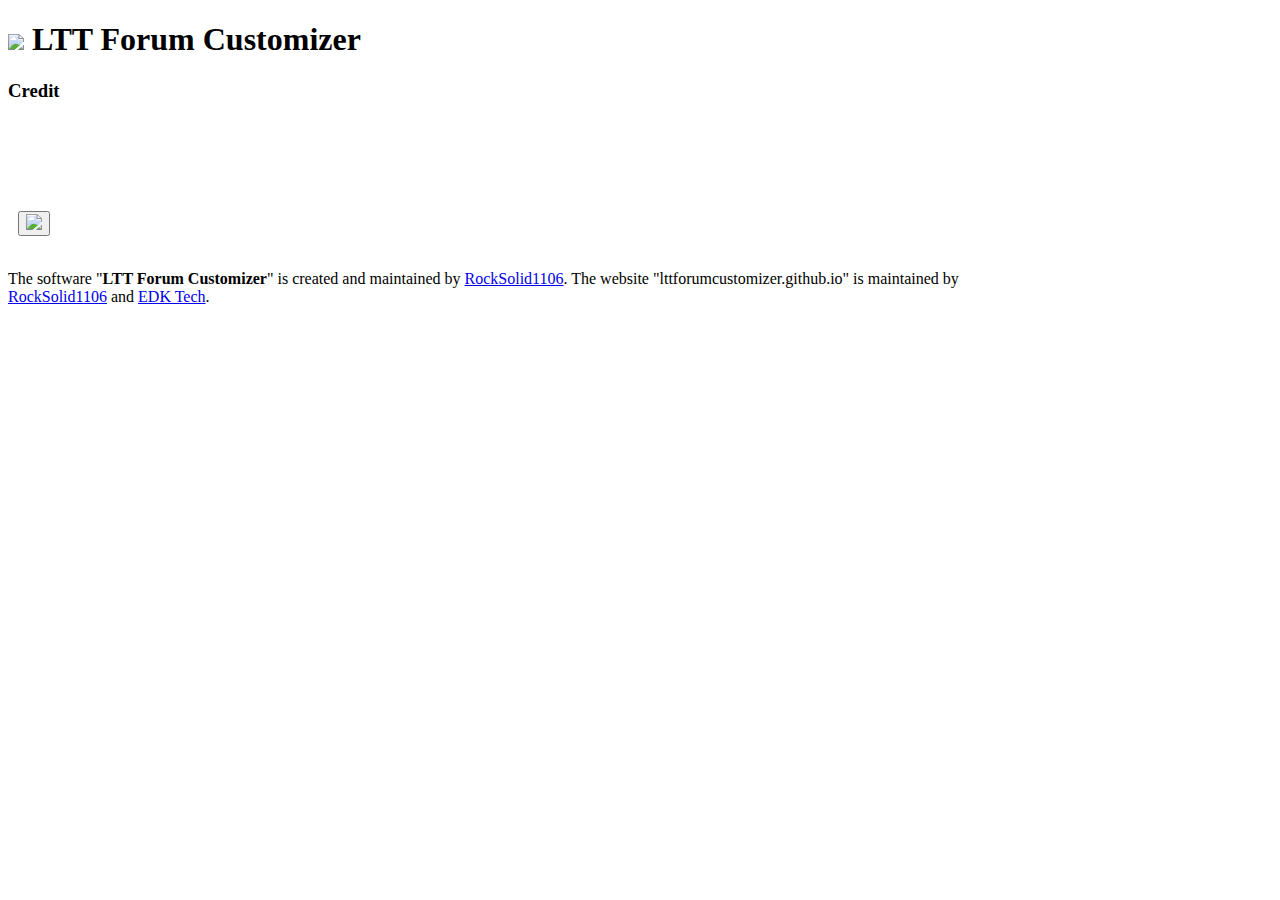
==== credit.html @ 08453104 "Update credit.html" ====
<!DOCTYPE html>
<html>
<head>
	<meta charset="utf-8">
	<meta name="viewport" content="width=device-width, initial-scale=1">
	<title>Credit</title>
	<link rel="stylesheet" type="text/css" href="style.css">

	<!-- icons -->
          <link rel="icon" type="image/png" href="images/logo2.png" sizes="16x16">
          <link rel="icon" type="image/png" href="images/logo2.png" sizes="32x32">
          <link rel="icon" type="image/png" href="images/logo2.png" sizes="96x96">
    <!-- end of icons -->
	
	<!-- Global site tag (gtag.js) - Google Analytics -->
          <script async src="https://www.googletagmanager.com/gtag/js?id=G-VTPRK0QN27"></script>
          <script>
              window.dataLayer = window.dataLayer || [];
              function gtag(){dataLayer.push(arguments);}
              gtag('js', new Date());
              gtag('config', 'G-VTPRK0QN27');
          </script>

</head>
<body>
	<h1 class="major"><img src="images/logo2.png" style="height: 0.85em; font-family: helvetica";> LTT Forum Customizer</h1>
	<h3 class="major">Credit</h3><br><br><br><br><br>
		

    <div style="text-align: left; margin-left: 10px;"><a href="index.html"><button class="back-button"> <img src="images/arrow-left-solid.svg" style="height: 10px;"></span></button></a></div><br>

    <p class="p">
    	The software "<strong>LTT Forum Customizer</strong>" is created and maintained by <a href="https://github.com/RockSolid1106">RockSolid1106</a>.
    	The website "lttforumcustomizer.github.io" is maintained by <br><a href="https://github.com/RockSolid1106">RockSolid1106</a> and <a href="https://github.com/EDKTech">EDK Tech</a>.
    </p>
	
    <br><br>

</body>
</html>
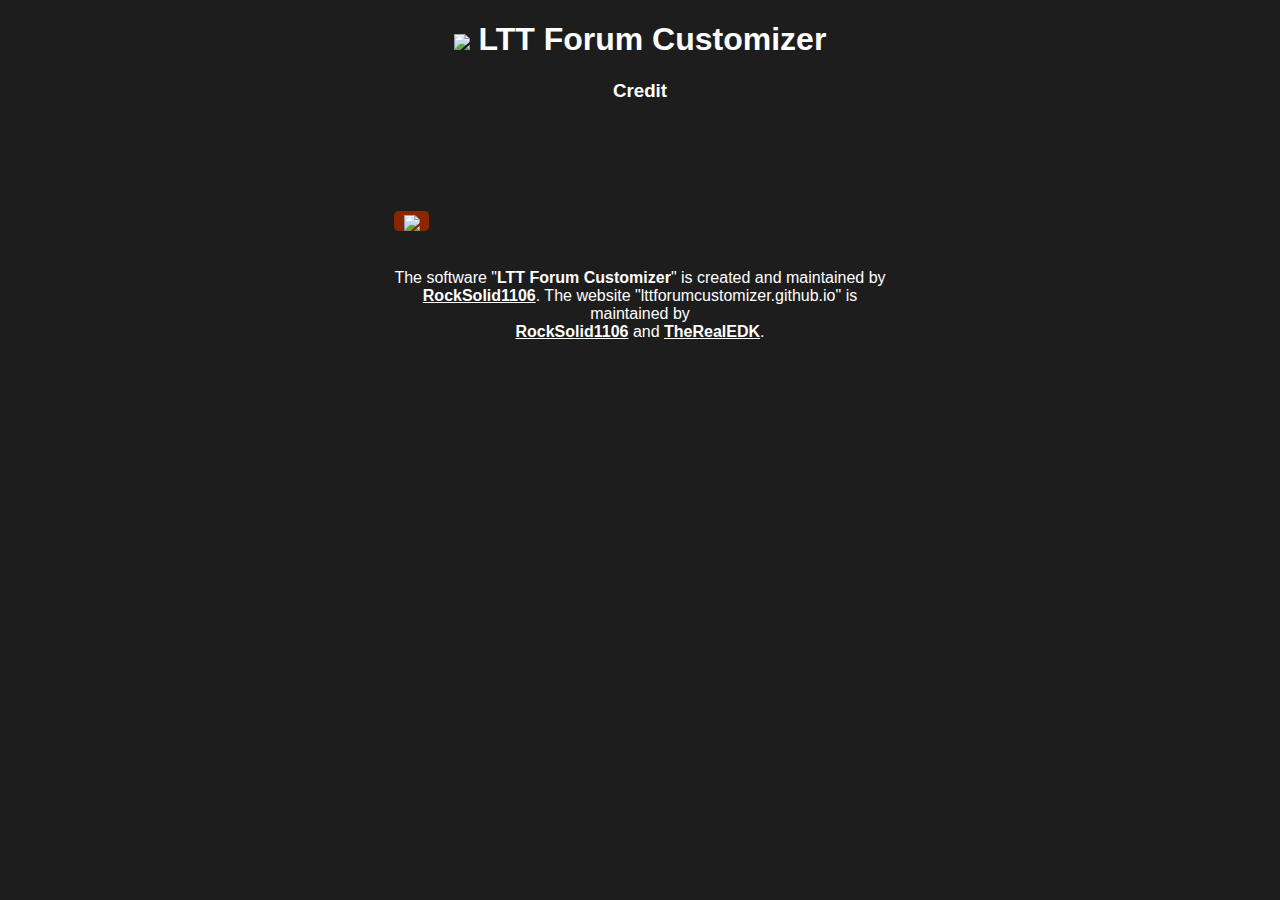
==== commit 02bfa761: "Update credit.html" ====
--- a/credit.html
+++ b/credit.html
@@ -31,10 +31,10 @@
 
     <p class="p">
     	The software "<strong>LTT Forum Customizer</strong>" is created and maintained by <a href="https://github.com/RockSolid1106">RockSolid1106</a>.
-    	The website "lttforumcustomizer.github.io" is maintained by <br><a href="https://github.com/RockSolid1106">RockSolid1106</a> and <a href="https://github.com/EDKTech">EDK Tech</a>.
+    	The website "lttforumcustomizer.github.io" is maintained by <br><a href="https://github.com/RockSolid1106">RockSolid1106</a> and <a href="https://github.com/EDKTech">TheRealEDK</a>.
     </p>
 	
     <br><br>
-
+<script src="script.js"></script>
 </body>
 </html>
--- a/style.css
+++ b/style.css
@@ -0,0 +1,104 @@
+html {
+	background-color: #1D1D1D;
+}
+
+h1.major, h2.major, h3.major {
+	text-align: center;
+	color: white;
+	font-family: helvetica;
+}
+
+nav {
+    text-align: center;
+  }
+
+.nav {
+  height: 50px;
+  background-color: #8A2700;
+  font-family: helvetica;
+  font-size: 15px;
+  font-weight: bold;
+  padding: 17px 76px;
+  text-decoration: none;
+  border: 3px solid #8A2700;
+  border-radius: 0.3em;
+  background: #8A2700;
+  color: #FFF;
+  cursor: pointer;
+}
+  
+.nav:active {
+  position: relative;
+  top: 1px;
+}
+
+.back-button {
+  height: 20px;
+  width: 35px;
+  margin-left: 30%;
+  font-family: helvetica;
+  font-size: 15px;
+  font-weight: bold;
+  text-decoration: none;
+  border: 3px solid #8A2700;
+  border-radius: 0.3em;
+  background: #8A2700;
+  color: #FFF;
+  cursor: pointer;
+}
+
+p {
+  color: white;
+  font-family: helvetica;
+  text-align: center;
+  margin-left: 30%;
+  margin-right: 30%;
+}
+
+.list {;
+  font-family: helvetica;
+  font-variant: small-caps;
+  color: white;
+  text-align: center;
+}
+
+img {
+  text-align: center;
+  max-width: 25vw; 
+}
+
+code {
+  background-color: black;
+  padding: 4px;
+  border-radius: 5px;
+}
+
+#RockSolid1106 {
+  width: 10%;
+  margin-left: 30%;
+}
+
+
+#RockSolid1106 a {
+  font-family: helvetica;
+  font-variant: small-caps;
+  color: white;
+  text-decoration: none;
+}
+
+#RockSolid1106 a:hover {
+  color: #8A2700;
+  text-decoration: underline;
+}
+
+/* Hyperlink rules */
+
+a {
+  color: white;
+  font-weight: bold;
+}
+
+a:hover {
+  color: #8A2700;
+  cursor: pointer;
+}
